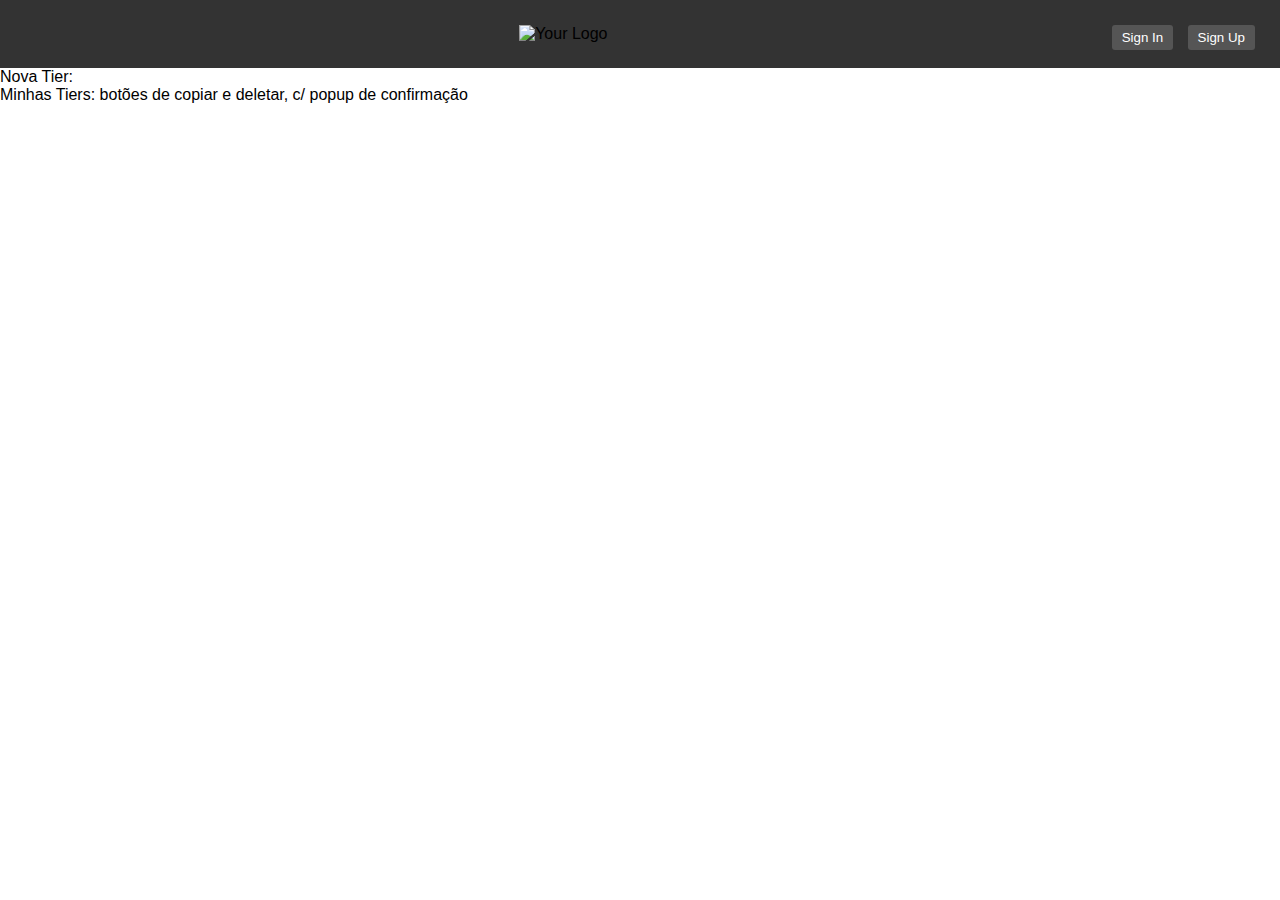
==== src/front-end/tela-principal/tela-principal.html @ bba6cc5c "Organizar em pastas p/ cada tela e front e back" ====
<!DOCTYPE html>
<html lang="pt-br">
<head>
    <meta charset="UTF-8">
    <meta http-equiv="X-UA-Compatible" content="IE=edge">
    <meta name="viewport" content="width=device-width, initial-scale=1.0">
    <title>Tier List Maker</title>
    <link rel="stylesheet" href="style.css">
    <script src="script.js"></script>
</head>
<body>
    <header>
        <img src="your-logo.png" alt="Your Logo">
        <div class="header-buttons">
          <button onclick="signIn()">Sign In</button>
          <button onclick="signUp()">Sign Up</button>
        </div>
    </header>
    <div>Nova Tier:</div>
    <div>Minhas Tiers: botões de copiar e deletar, c/ popup de confirmação</div>
</body>
</html>
---- src/front-end/tela-principal/style.css ----
body {
    margin: 0;
    font-family: 'Arial', sans-serif;
  }
  
  header {
    background-color: #333;
    padding: 25px;
    text-align: center;
  }
  
  header img {
    max-width: 100px;
  }
  
  .header-buttons {
    float: right;
  }
  
  .header-buttons button {
    margin-left: 10px;
    padding: 5px 10px;
    background-color: #555;
    color: #fff;
    border: none;
    border-radius: 3px;
    cursor: pointer;
  }
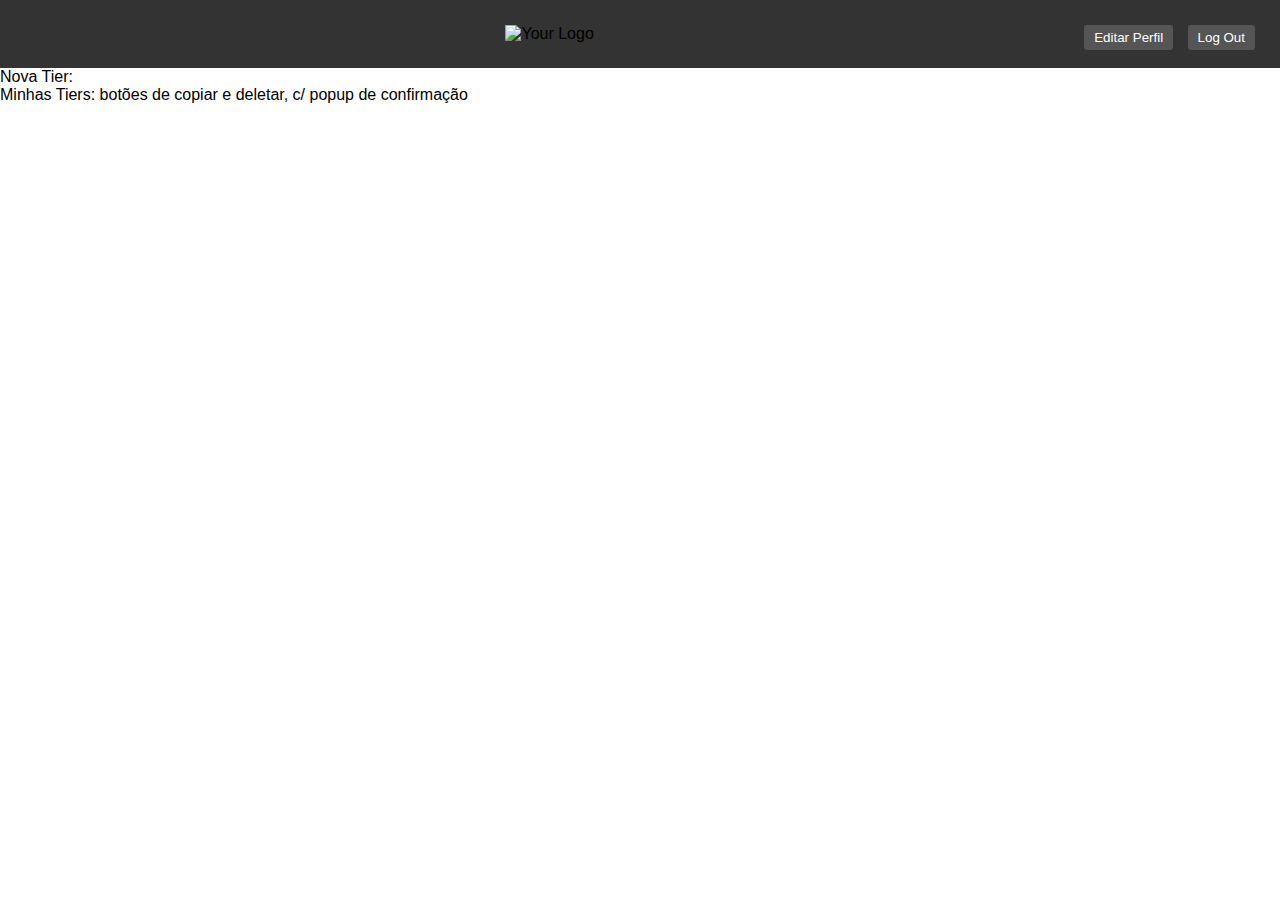
==== commit b43308a8: "Organização inicial da parte do frontend" ====
--- a/src/front-end/tela-principal/tela-principal.html
+++ b/src/front-end/tela-principal/tela-principal.html
@@ -12,8 +12,8 @@
     <header>
         <img src="your-logo.png" alt="Your Logo">
         <div class="header-buttons">
-          <button onclick="signIn()">Sign In</button>
-          <button onclick="signUp()">Sign Up</button>
+          <button onclick="editProfile()">Editar Perfil</button>
+          <button onclick="logOut()">Log Out</button>
         </div>
     </header>
     <div>Nova Tier:</div>
